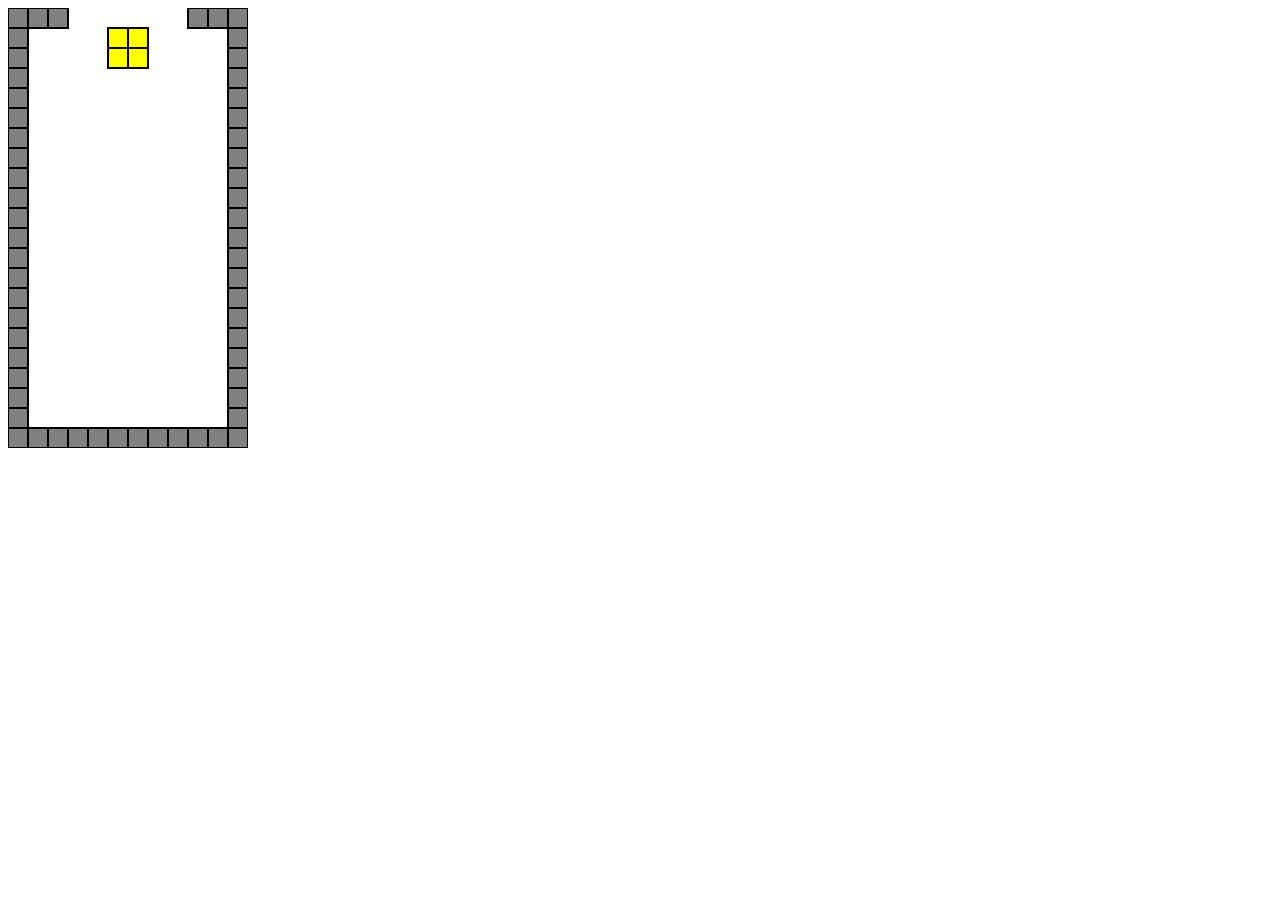
==== index.html @ c54463f1 "rename: tetris.html to index.html" ====
<!DOCTYPE html>
<html lang="ja">
<head>
    <script src="tetris.js"></script>
    <meta charset="UTF-8">
    <title>Tetris</title>
</head>
<body>
<canvas id="tetris" width="240" height="440"></canvas>
</body>
</html>
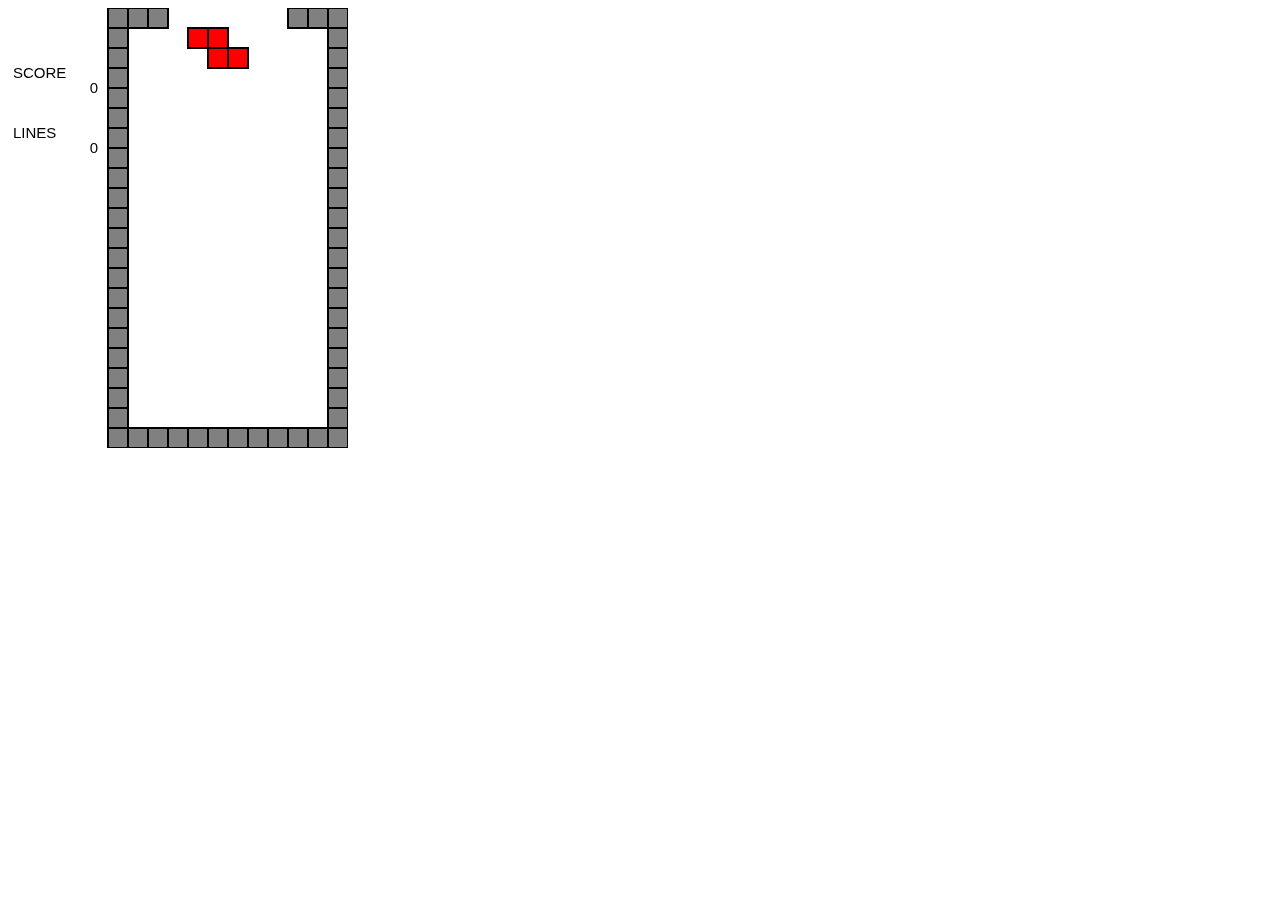
==== commit 025ff12d: "add: display score and lines" ====
--- a/index.html
+++ b/index.html
@@ -6,6 +6,6 @@
     <title>Tetris</title>
 </head>
 <body>
-<canvas id="tetris" width="240" height="440"></canvas>
+<canvas id="tetris" width="340" height="440"></canvas>
 </body>
 </html>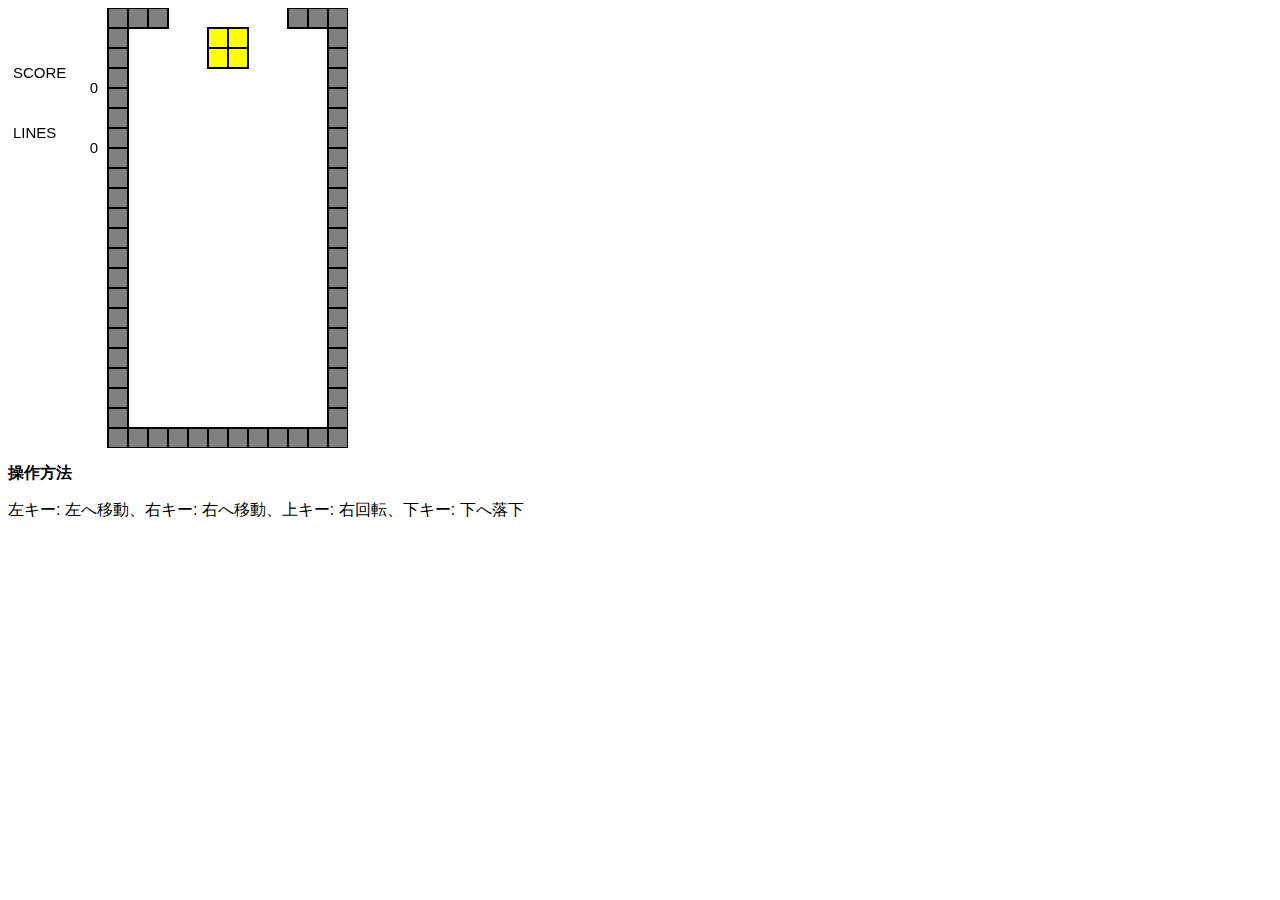
==== commit 133704b6: "add: control manual" ====
--- a/index.html
+++ b/index.html
@@ -4,8 +4,11 @@
     <script src="tetris.js"></script>
     <meta charset="UTF-8">
     <title>Tetris</title>
+    <link href="tetris.css" rel="stylesheet" type="text/css">
 </head>
 <body>
 <canvas id="tetris" width="340" height="440"></canvas>
+<h1>操作方法</h1>
+<p>左キー: 左へ移動、右キー: 右へ移動、上キー: 右回転、下キー: 下へ落下</p>
 </body>
 </html>--- a/tetris.css
+++ b/tetris.css
@@ -0,0 +1,7 @@
+body {
+    font-family: sans-serif;
+}
+
+h1 {
+    font-size: medium;
+}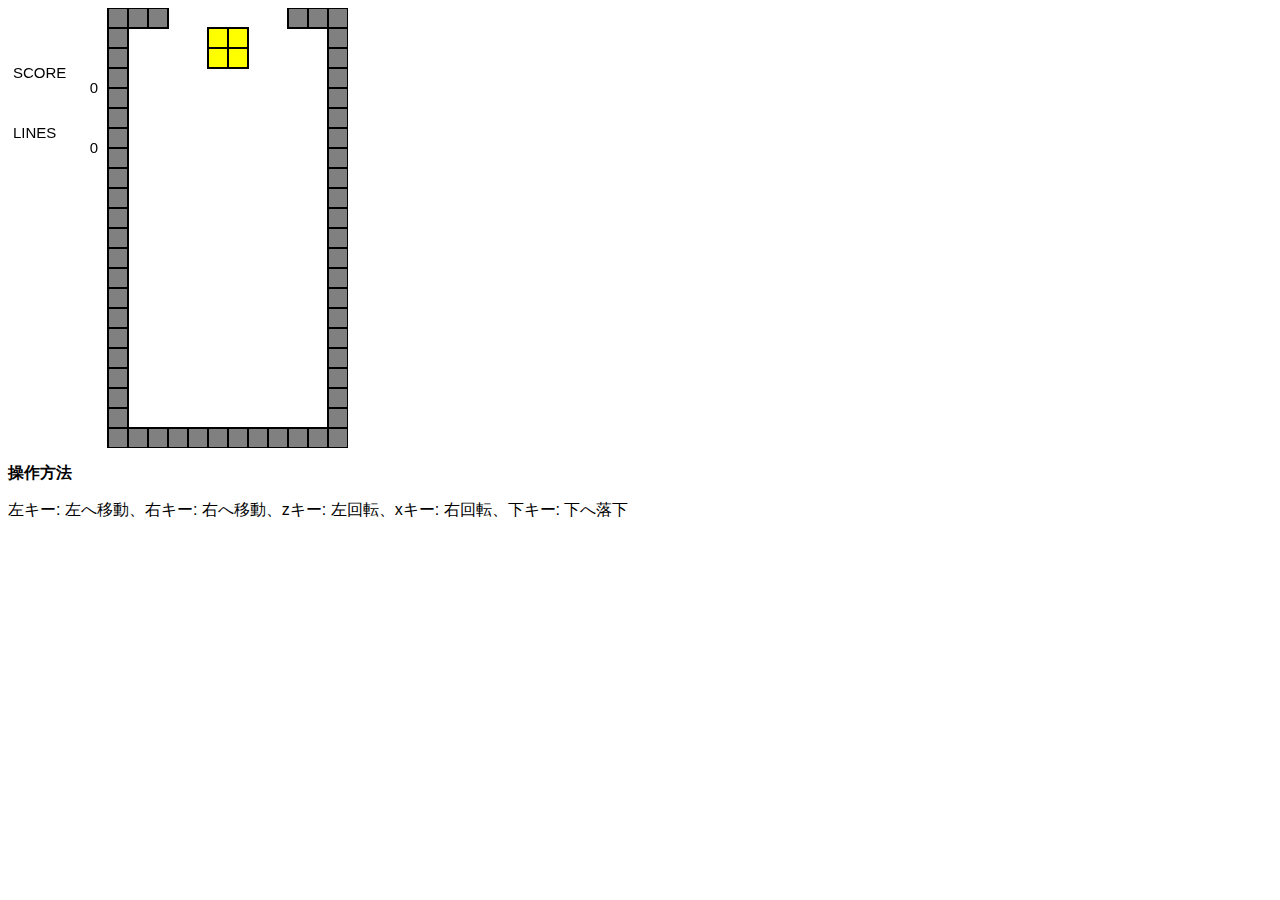
==== commit a9040295: "add: leftRotate" ====
--- a/index.html
+++ b/index.html
@@ -9,6 +9,6 @@
 <body>
 <canvas id="tetris" width="340" height="440"></canvas>
 <h1>操作方法</h1>
-<p>左キー: 左へ移動、右キー: 右へ移動、上キー: 右回転、下キー: 下へ落下</p>
+<p>左キー: 左へ移動、右キー: 右へ移動、zキー: 左回転、xキー: 右回転、下キー: 下へ落下</p>
 </body>
 </html>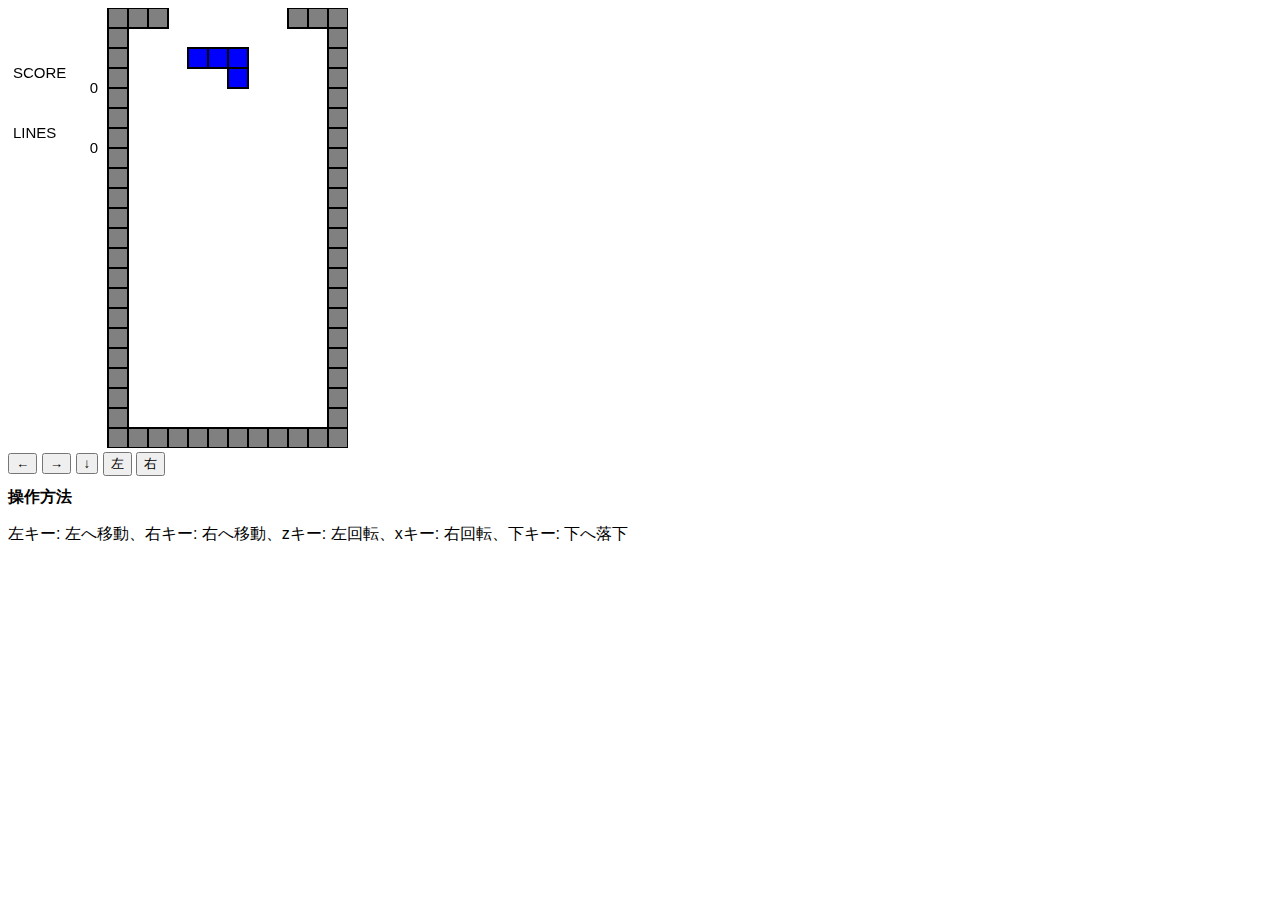
==== commit d5e9a941: "add: button for control" ====
--- a/index.html
+++ b/index.html
@@ -8,6 +8,13 @@
 </head>
 <body>
 <canvas id="tetris" width="340" height="440"></canvas>
+<div>
+    <button id="left">←</button>
+    <button id="right">→</button>
+    <button id="down">↓</button>
+    <button id="rotateLeft">左</button>
+    <button id="rotateRight">右</button>
+</div>
 <h1>操作方法</h1>
 <p>左キー: 左へ移動、右キー: 右へ移動、zキー: 左回転、xキー: 右回転、下キー: 下へ落下</p>
 </body>
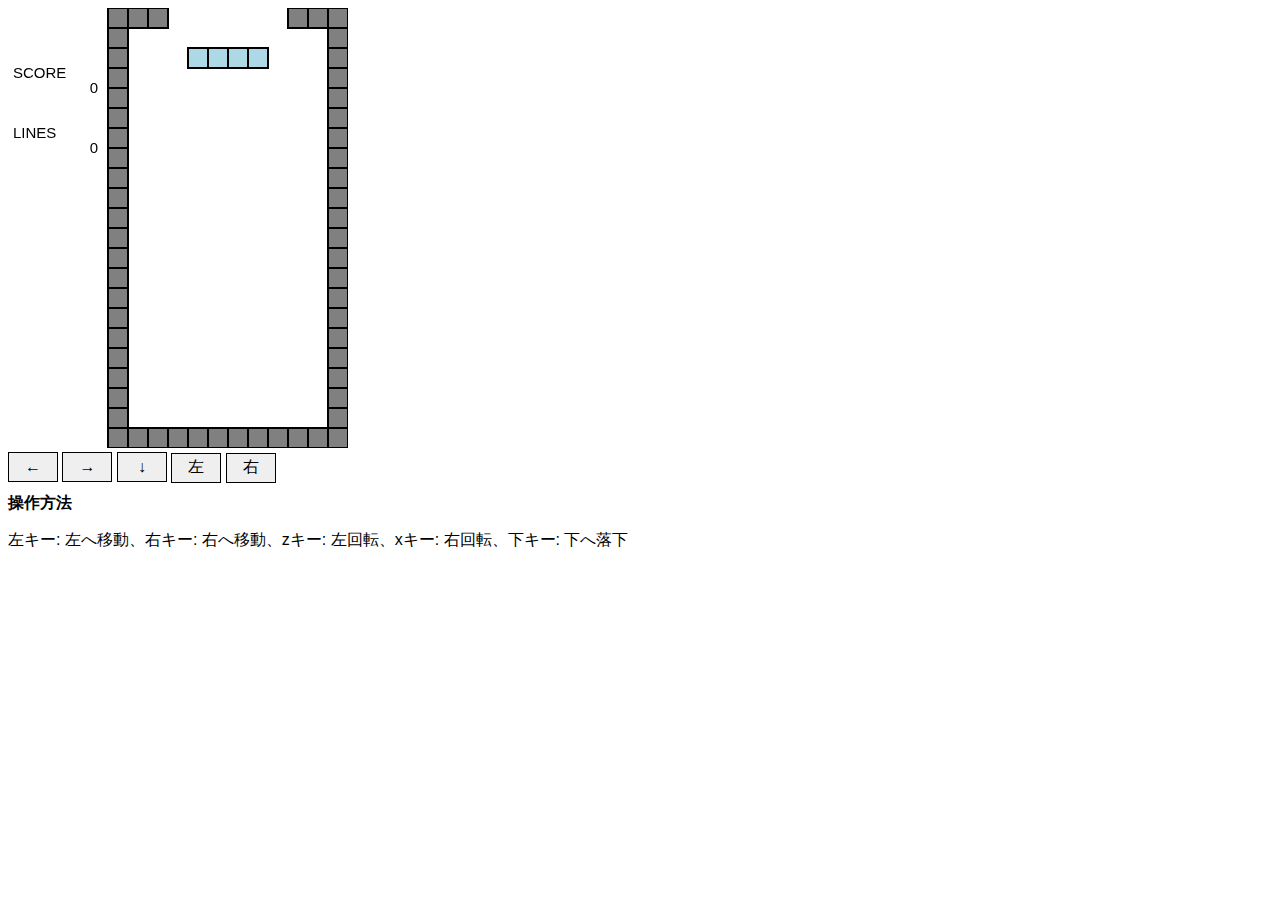
==== commit ff355005: "add: view-port" ====
--- a/index.html
+++ b/index.html
@@ -3,6 +3,7 @@
 <head>
     <script src="tetris.js"></script>
     <meta charset="UTF-8">
+    <meta name="viewport" content="width=device-width,initial-scale=1">
     <title>Tetris</title>
     <link href="tetris.css" rel="stylesheet" type="text/css">
 </head>
--- a/tetris.css
+++ b/tetris.css
@@ -4,4 +4,11 @@
 
 h1 {
     font-size: medium;
+}
+
+button {
+    font-size: medium;
+    height: 30px;
+    width: 50px;
+    border: 1px solid black;
 }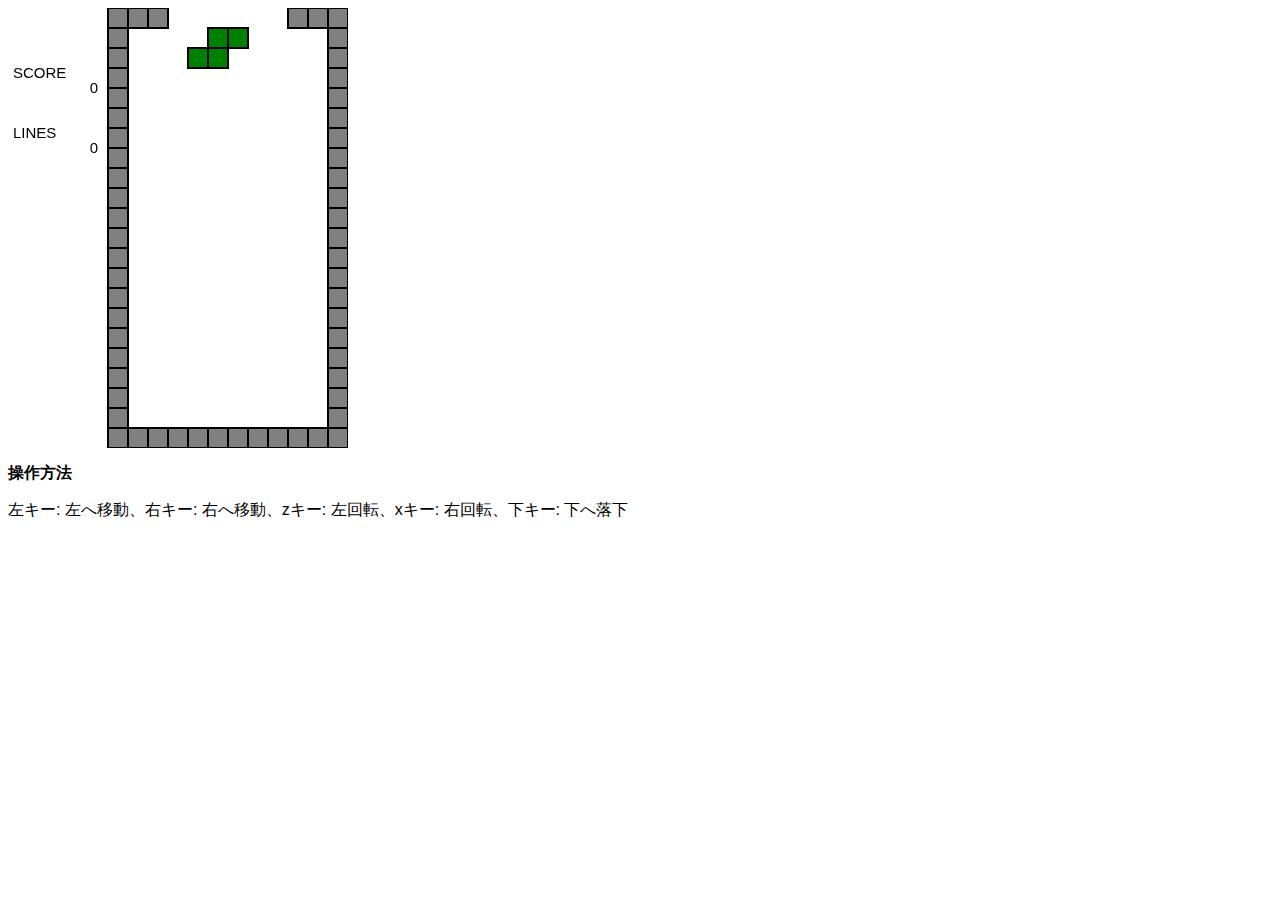
==== commit 15d9f4f8: "remove: control button" ====
--- a/index.html
+++ b/index.html
@@ -9,13 +9,6 @@
 </head>
 <body>
 <canvas id="tetris" width="340" height="440"></canvas>
-<div>
-    <button id="left">←</button>
-    <button id="right">→</button>
-    <button id="down">↓</button>
-    <button id="rotateLeft">左</button>
-    <button id="rotateRight">右</button>
-</div>
 <h1>操作方法</h1>
 <p>左キー: 左へ移動、右キー: 右へ移動、zキー: 左回転、xキー: 右回転、下キー: 下へ落下</p>
 </body>
--- a/tetris.css
+++ b/tetris.css
@@ -5,10 +5,3 @@
 h1 {
     font-size: medium;
 }
-
-button {
-    font-size: medium;
-    height: 30px;
-    width: 50px;
-    border: 1px solid black;
-}